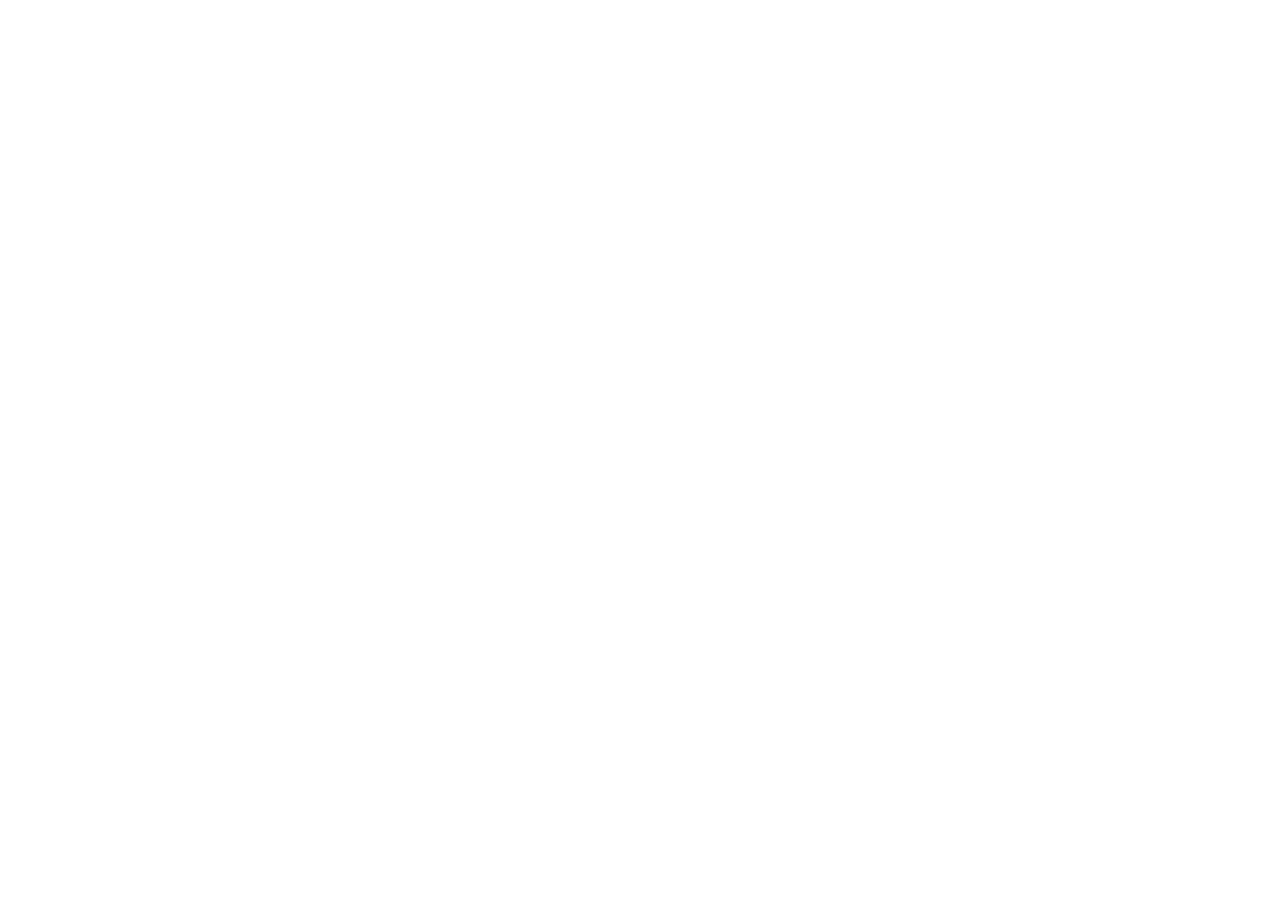
==== src/index.html @ 0e409e42 "Initial commit" ====
<!DOCTYPE html>
<html lang="en">
  <head>
    <meta charset="UTF-8" />
    <link rel="icon" type="image/svg+xml" href="/favicon.svg" />
    <meta name="viewport" content="width=device-width, initial-scale=1.0" />
    <title>Vanilla App Template</title>
    <link rel="stylesheet" href="./css/styles.css" />
  </head>
  <body>
    <load src="./partials/header.html" icon-path="img/sprite.svg#logo" />

    <main>
      <!-- Loads the specified .html file -->
      <load src="./partials/vite-promo.html" />
      <load src="./partials/badges.html" />
    </main>

    <load src="./partials/footer.html" />

    <script type="module" src="./main.js"></script>
  </body>
</html>
---- src/css/styles.css ----
/**
  |============================
  | include css partials with
  | default @import url()
  |============================
*/
/* Common styles */
@import url('./reset.css');
@import url('./base.css');
@import url('./container.css');
@import url('./animations.css');

/* Sections style */
@import url('./header.css');
@import url('./vite-promo.css');
@import url('./badges.css');
@import url('./back-link.css');
@import url('./footer.css');
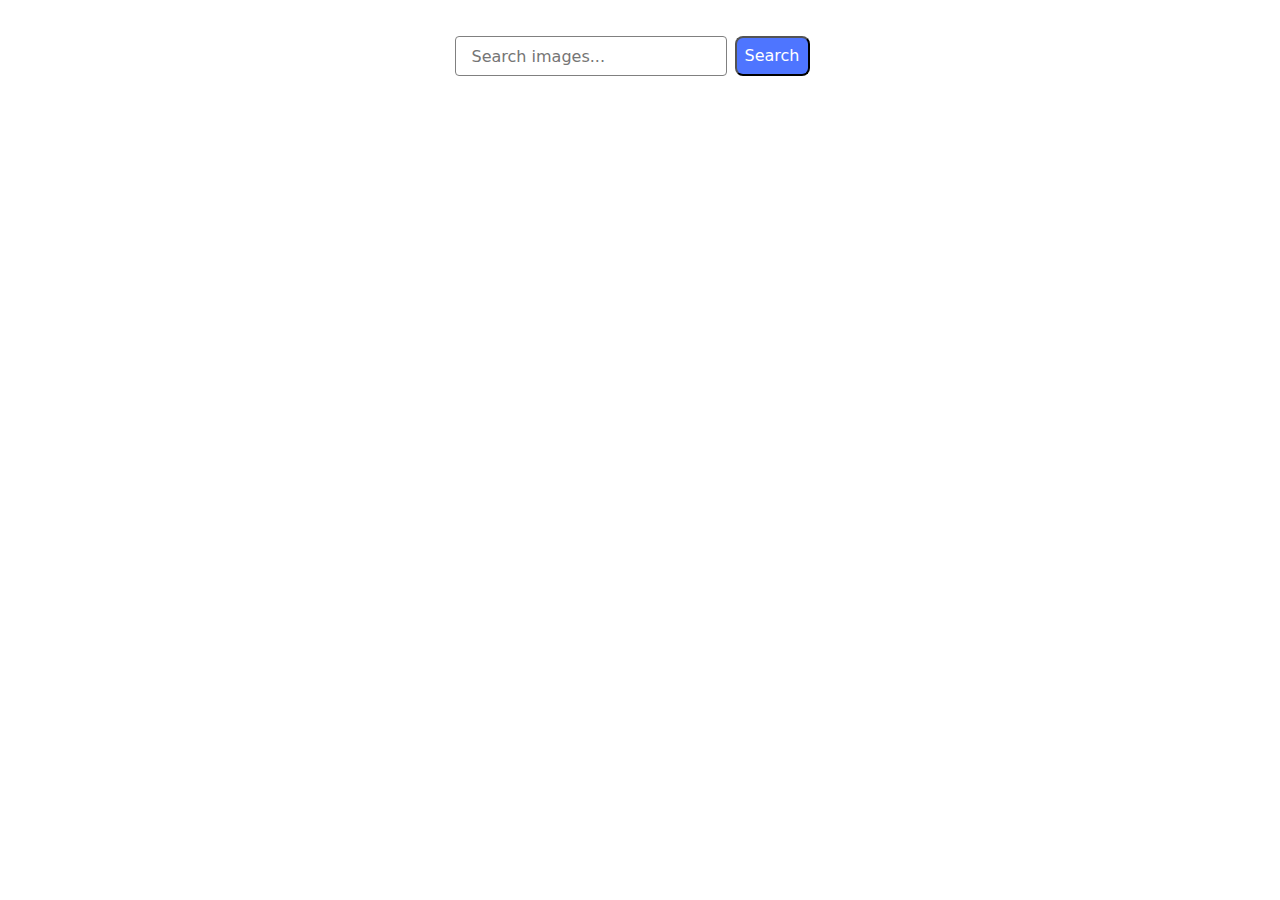
==== commit 445be57f: "markup render and main" ====
--- a/src/index.html
+++ b/src/index.html
@@ -1,23 +1,32 @@
 <!DOCTYPE html>
 <html lang="en">
-  <head>
+
+<head>
     <meta charset="UTF-8" />
     <link rel="icon" type="image/svg+xml" href="/favicon.svg" />
     <meta name="viewport" content="width=device-width, initial-scale=1.0" />
-    <title>Vanilla App Template</title>
+    <title>Homework 12</title>
+    <link rel="stylesheet"
+        href="https://cdnjs.cloudflare.com/ajax/libs/modern-normalize/2.0.0/modern-normalize.min.css" />
+    <link rel="preconnect" href="https://fonts.googleapis.com" />
+    <link rel="preconnect" href="https://fonts.gstatic.com" crossorigin />
+    <link href="https://fonts.googleapis.com/css2?family=Montserrat:wght@100..900&display=swap" rel="stylesheet" />
     <link rel="stylesheet" href="./css/styles.css" />
-  </head>
-  <body>
-    <load src="./partials/header.html" icon-path="img/sprite.svg#logo" />
+</head>
 
-    <main>
-      <!-- Loads the specified .html file -->
-      <load src="./partials/vite-promo.html" />
-      <load src="./partials/badges.html" />
-    </main>
+<body>
+<div class="container">
+    <form class="formFetchEl">
+        <input class="search-input" type="text" name="search" placeholder="Search images..." required />
+        <button type="submit" class="btnEl">Search</button>
+    </form>
+    
+    <div class="loader" style="display: none">Loading images, please wait...</div>
+    
+    <ul class="gallery"></ul>
+</div>
+    <script defer type="module" src="./main.js"></script>
+</body>
 
-    <load src="./partials/footer.html" />
+</html>
 
-    <script type="module" src="./main.js"></script>
-  </body>
-</html>
--- a/src/css/styles.css
+++ b/src/css/styles.css
@@ -8,11 +8,7 @@
 @import url('./reset.css');
 @import url('./base.css');
 @import url('./container.css');
-@import url('./animations.css');
+/* @import url('./loader.css'); */
 
 /* Sections style */
-@import url('./header.css');
-@import url('./vite-promo.css');
-@import url('./badges.css');
-@import url('./back-link.css');
-@import url('./footer.css');
+
